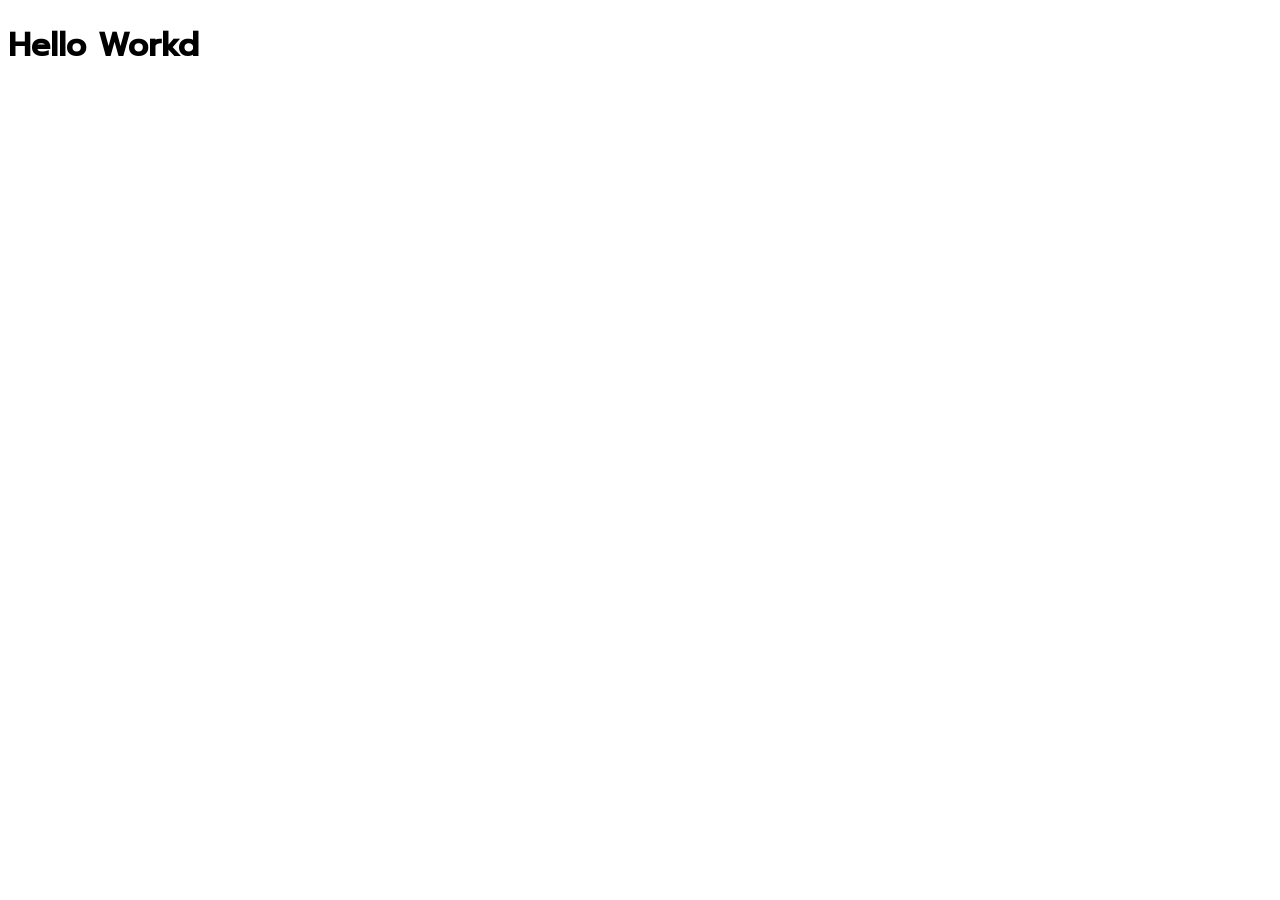
==== index.html @ 33fad3ff "deploy lph-queue" ====
<!doctype html>
<html lang="en">

<head>
    <meta charset="utf-8">
    <title>QQ Online</title>
    <base href="/">
    <meta name="viewport" content="width=device-width, initial-scale=1">
    <link rel="icon" type="image/x-icon" href="favicon.ico">
    <link rel="stylesheet" href="assets/fonts/prompt/font.css" />

    <script src="appconfig.js"></script>
<link rel="stylesheet" href="styles.e5f593852f334e8f887d.css"></head>

<body>
    <h1>Hello Workd</h1>
</body>

</html>
---- assets/fonts/prompt/font.css ----
@font-face {
    font-family: 'Prompt';
    src: url('Prompt-Medium.eot');
    src: url('Prompt-Medium.eot?#iefix') format('embedded-opentype'),
        url('Prompt-Medium.woff2') format('woff2'),
        url('Prompt-Medium.woff') format('woff'),
        url('Prompt-Medium.ttf') format('truetype');
    font-weight: 500;
    font-style: normal;
}
---- styles.e5f593852f334e8f887d.css ----
body{font-family:Prompt,sans-serif!important}.hide{display:none!important}
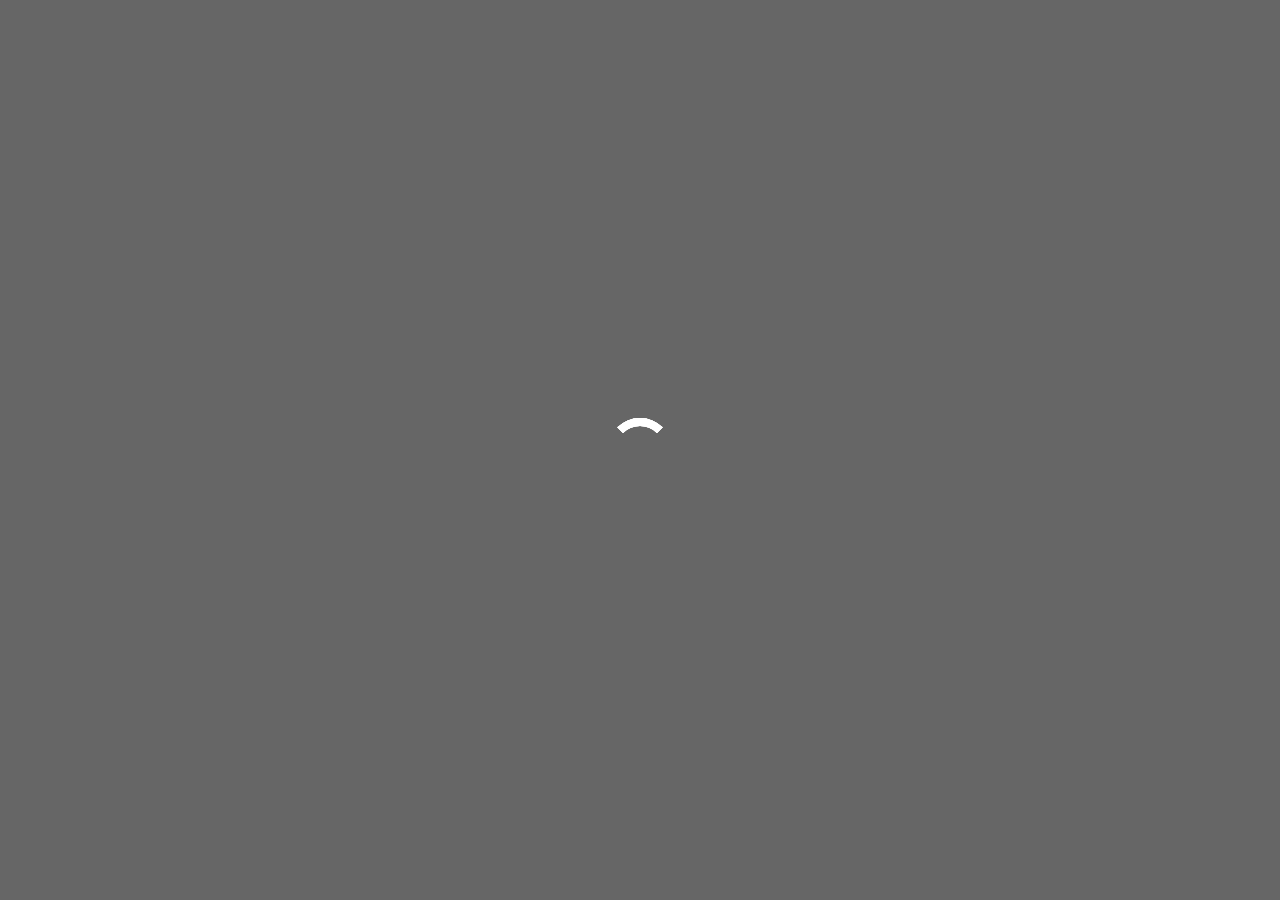
==== commit b38bab45: "deploy" ====
--- a/index.html
+++ b/index.html
@@ -13,7 +13,7 @@
 <link rel="stylesheet" href="styles.e5f593852f334e8f887d.css"></head>
 
 <body>
-    <h1>Hello Workd</h1>
-</body>
+    <app-root></app-root>
+<script src="runtime-es2015.c5fa8325f89fc516600b.js" type="module"></script><script src="runtime-es5.c5fa8325f89fc516600b.js" nomodule defer></script><script src="polyfills-es5.02f6d598580be024c9a1.js" nomodule defer></script><script src="polyfills-es2015.8152c9498af1a221f68d.js" type="module"></script><script src="main-es2015.a11b020a75d46622fd4d.js" type="module"></script><script src="main-es5.a11b020a75d46622fd4d.js" nomodule defer></script></body>
 
 </html>
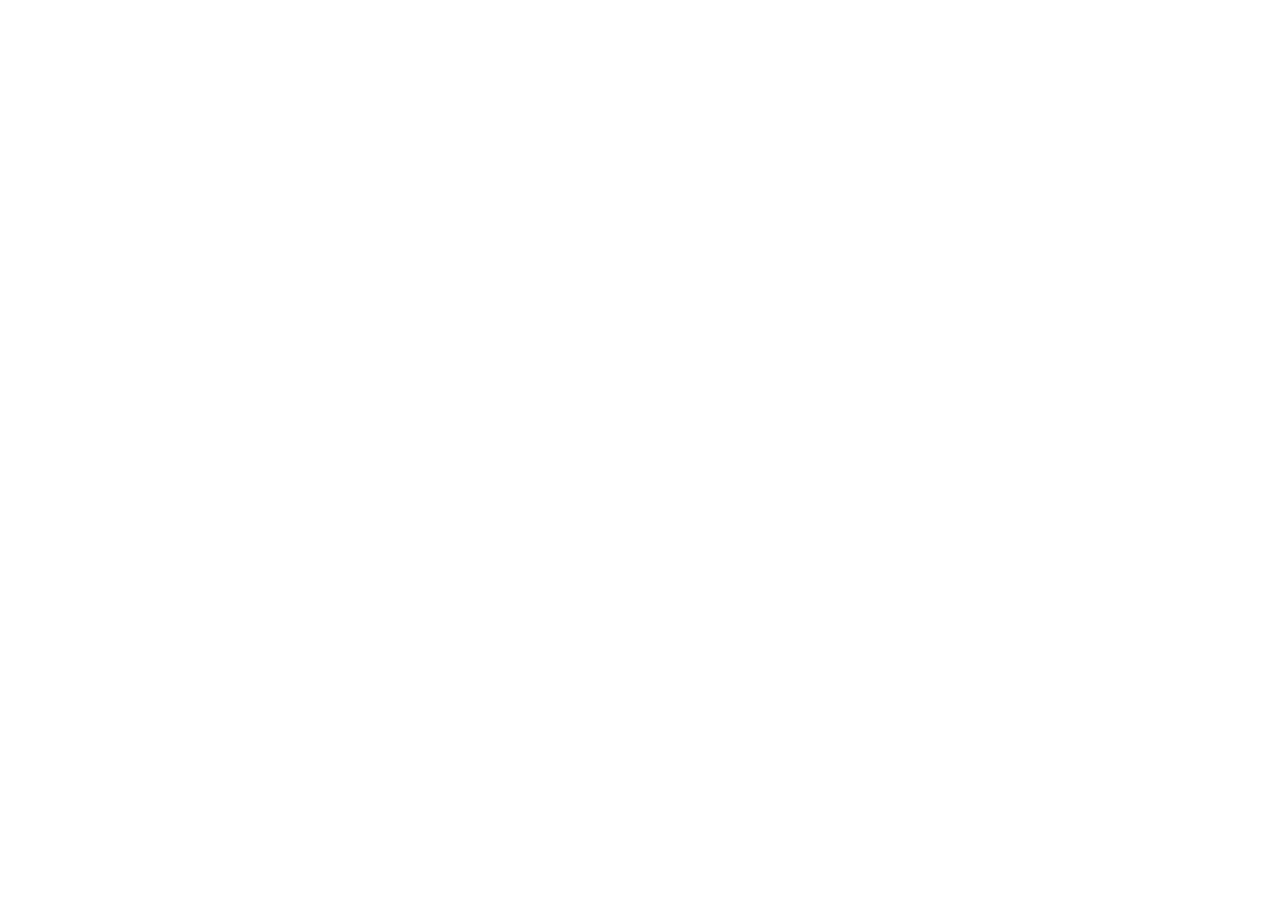
==== commit 154473cb: "update path in angular to /lph-queue/" ====
--- a/index.html
+++ b/index.html
@@ -4,7 +4,7 @@
 <head>
     <meta charset="utf-8">
     <title>QQ Online</title>
-    <base href="/">
+    <base href="/lph-queue/">
     <meta name="viewport" content="width=device-width, initial-scale=1">
     <link rel="icon" type="image/x-icon" href="favicon.ico">
     <link rel="stylesheet" href="assets/fonts/prompt/font.css" />
